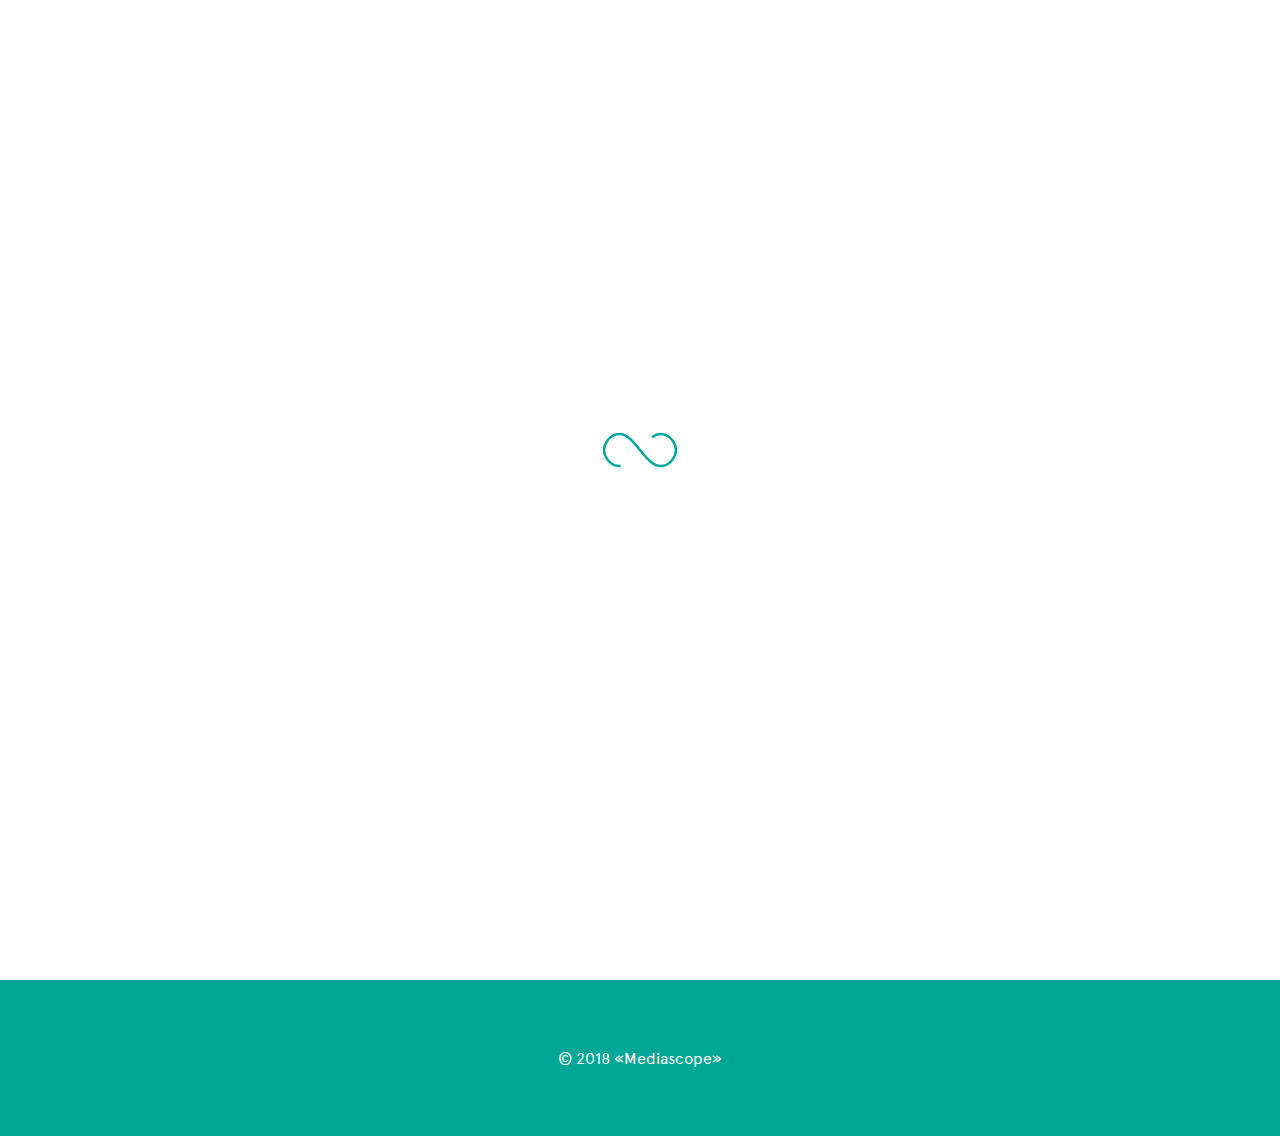
==== index.html @ ae31026d "Initial commit" ====
<!DOCTYPE html>
<html>
  <head>
    <meta charset="UTF-8">
    <title>Конференция Mediascope — Конференция «День Бренда 2018»</title>
    <meta name="viewport" content="initial-scale=1.0, width=device-width">
    <link rel="shortcut icon" href="favicon.ico">
    <link rel="stylesheet" href="css/styles.css">
    <!-- [if IE]><meta http-equiv="X-UA-Compatible" content="IE=edge;chrome=1"><![endif]-->
    <!-- [if lt IE 8]><script src="http://ie7-js.googlecode.com/svn/version/2.1(beta4)/IE8.js"></script><![endif] -->
    <!-- [if lt IE 9]><script src="http://html5shiv.googlecode.com/svn/trunk/html5.js"></script><![endif]-->
  </head>
  <body class="page-index">
    <div class="preloader"></div>
    <div class="header js-header container">
      <div class="row">
        <div class="col-6 col-md-2">
          <h1 class="logo">Клиентская конференция Mediascope</h1>
        </div>
        <div class="col-6 col-md-10 nav-toggle-wrap">
          <button class="nav-toggle js-nav-toggle" type="button"><span> </span></button>
        </div>
        <div class="col-12 col-md-10">
          <ul class="nav">
            <li class="active"><a href="index.html">Конференция 2018</a></li>
            <li><a href="archive.html">Архив конференций</a></li>
          </ul>
        </div>
      </div>
    </div>
    <div class="js-main block">
      <div class="container">
        <div class="row">
          <div class="col-md-12">
            <h2 class="title title-main">Материалы Клиентской конференции Mediascope 2018</h2>
          </div>
        </div>
        <div class="row">
          <div class="col-sm-6 col-md-4">
            <div class="archive-item">
              <h6 class="title title-sm title-nocups">Развитие медиаизмерений в России</h6>
              <p class="who">Руслан Тагиев<br><small>Генеральный директор Mediascope</small></p>
              <p>
              	<a href="upload/files/2018/mediascope_conference_2018_media_research.pdf" target="_blank">Скачать презентацию</a><br>
              	<a href="https://youtu.be/K8tIDj_GkiA" target="_blank">Смотреть видео</a>
              </p>
            </div>
          </div>
          <div class="col-sm-6 col-md-4">
            <div class="archive-item">
              <h6 class="title title-sm title-nocups">Телевизионные измерения 2018-2019</h6>
              <p class="who">Ксения Ачкасова<br><small>Директор по телевизионным исследованиям Mediascope</small></p>
              <p>
              	<a href="upload/files/2018/mediascope_conference_2018_tv.pdf" target="_blank">Скачать презентацию</a><br>
              	<a href="https://youtu.be/12CxzKkKiMg" target="_blank">Смотреть видео</a>
              </p>
            </div>
          </div>
          <div class="col-sm-6 col-md-4">
            <div class="archive-item">
              <h6 class="title title-sm title-nocups">Измерение аудитории интернета</h6>
              <p class="who">Инесса Ишунькина<br><small>Директор по интернет исследованиям Mediascope</small></p>
              <p>
              	<a href="upload/files/2018/mediascope_conference_2018_internet.pdf" target="_blank">Скачать презентацию</a><br>
              	<a href="https://youtu.be/vBXqk60OeuY" target="_blank">Смотреть видео</a>
              </p>
            </div>
          </div>
          <div class="col-sm-6 col-md-4">
            <div class="archive-item">
              <h6 class="title title-sm title-nocups">О спорте и не только</h6>
              <p class="who">Иван Угрюмов<br><small>Руководитель сектора специализированных проектов Mediascope</small></p>
              <p>
              	<a href="upload/files/2018/mediascope_conference_2018_sport_research.pdf" target="_blank">Скачать презентацию</a><br>
              	<a href="https://youtu.be/QYQ9LpcwH6M" target="_blank">Смотреть видео</a>
              </p>
            </div>
          </div>
          <div class="col-sm-6 col-md-4">
            <div class="archive-item">
              <h6 class="title title-sm title-nocups">The World Wide Web & Print Media</h6>
              <p class="who">
                Peter Masson<br><small>Директор по технологиям Bucknull&Masson International</small>
                <br>
                Josephine Bucknull<br><small>Генеральный директор Bucknull&Masson International</small>
              </p>
              <p>
              	<a href="upload/files/2018/mediascope_conference_2018_www_and_print_media.pdf" target="_blank">Скачать презентацию</a><br>
              	<a href="https://youtu.be/uJKnagqDc7c" target="_blank">Смотреть видео</a>
              </p>
            </div>
          </div>
          <div class="col-sm-6 col-md-4">
            <div class="archive-item">
              <h6 class="title title-sm title-nocups">Исследование прессы: Итоги и перспективы развития</h6>
              <p class="who">Марина Лучина<br><small>Руководитель сектора исследований прессы Mediascope</small></p>
              <p>
              	<a href="upload/files/2018/mediascope_conference_2018_print_madia.pdf" target="_blank">Скачать презентацию</a><br>
              	<a href="https://youtu.be/5zVQOFu2cTg" target="_blank">Смотреть видео</a>
              </p>
            </div>
          </div>
          <div class="col-sm-6 col-md-4">
            <div class="archive-item">
              <h6 class="title title-sm title-nocups">Основные тренды рынка радио в России. Развитие радиопроектов Mediascope</h6>
              <p class="who">Юлия Николаева<br><small>Руководитель сектора исследований радио Mediascope</small></p>
              <p>
              	<a href="upload/files/2018/mediascope_conference_2018_radio.pdf" target="_blank">Скачать презентацию</a><br>
              	<a href="https://youtu.be/lbNL6uOc9xk" target="_blank">Смотреть видео</a>
              </p>
            </div>
          </div>
        </div>
      </div>
    </div>
    <div class="footer js-footer block">
      <div class="container">
        <div class="row">
          <div class="col-md-12">
            <p class="align-center">© 2018 «Mediascope»</p>
          </div>
        </div>
      </div>
    </div>    
    <script src="https://code.jquery.com/jquery-3.2.1.min.js" integrity="sha256-hwg4gsxgFZhOsEEamdOYGBf13FyQuiTwlAQgxVSNgt4=" crossorigin="anonymous"></script>
    <script src="js/preloader.jquery.js"></script>
    <script src="js/script.js"></script>
  </body>
</html>
---- css/styles.css ----
@import url('../css/normalize.css');@import url('../css/bootstrap-grid.css');.color-main{color:#00a696!important}@font-face{font-family:"Apercu";src:url("../fonts/ApercuPro-Regular/ApercuPro.eot");src:url("../fonts/ApercuPro-Regular/ApercuPro.eot?#iefix") format("embedded-opentype"), url("../fonts/ApercuPro-Regular/ApercuPro.woff") format("woff"), url("../fonts/ApercuPro-Regular/ApercuPro.ttf") format("truetype"), url("../fonts/ApercuPro-Regular/ApercuPro.svg#ApercuPro") format("svg");font-style:normal;font-weight:normal}@font-face{font-family:"Apercu";src:url("../fonts/ApercuPro-Bold/ApercuPro-Bold.eot");src:url("../fonts/ApercuPro-Bold/ApercuPro-Bold.eot?#iefix") format("embedded-opentype"), url("../fonts/ApercuPro-Bold/ApercuPro-Bold.woff") format("woff"), url("../fonts/ApercuPro-Bold/ApercuPro-Bold.ttf") format("truetype"), url("../fonts/ApercuPro-Bold/ApercuPro-Bold.svg#ApercuPro-Bold") format("svg");font-style:normal;font-weight:bold}@-ms-viewport{width:device-width}html{-webkit-box-sizing:border-box;box-sizing:border-box;-ms-overflow-style:scrollbar}*,:after,:before{-webkit-box-sizing:inherit;box-sizing:inherit}figure{margin:0}.hidden{display:none}.clear{clear:both}.align-center{text-align:center}.align-left{text-align:left}.align-right{text-align:right}.pull-left{float:left!important}.pull-right{float:right!important}.tr-all{-webkit-transition:all 0.5s ease;-o-transition:all 0.5s ease;transition:all 0.5s ease}img{display:block;max-width:100%;height:auto!important}button,html input[type=button],input[type=reset],input[type=submit]{-webkit-appearance:button}.d-flex{display:-webkit-box;display:-webkit-flex;display:-ms-flexbox;display:flex;-webkit-box-orient:vertical;-webkit-box-direction:normal;-webkit-flex-direction:column;-ms-flex-direction:column;flex-direction:column;-webkit-box-pack:center;-webkit-justify-content:center;-ms-flex-pack:center;justify-content:center;-webkit-box-align:center;-webkit-align-items:center;-ms-flex-align:center;align-items:center;-webkit-align-content:center;-ms-flex-line-pack:center;align-content:center;text-align:center}body{-webkit-box-sizing:border-box;box-sizing:border-box;padding:0;margin:0;font:normal 16px/1 'Apercu', sans-serif}a,body{color:#3c3c3b}a:hover{color:#777776}p{line-height:1.5}ul{padding:0;margin:0}.preloader{position:fixed;left:0;top:0;width:100%;height:100%;z-index:9999;background:#fff url(../img/loader.svg) center no-repeat;background-size:80px auto;-webkit-transition:all 0.5s ease;-o-transition:all 0.5s ease;transition:all 0.5s ease}.title{font-weight:bold;font-size:24px;line-height:1.2;text-transform:uppercase;color:#3c3c3b;margin-bottom:10px}.title.title-main{margin-top:0}.title.title-nocups{text-transform:none}.title.title-sm{font-size:18px}.header{padding-top:20px;padding-bottom:20px}.header .row{-webkit-box-align:center;-webkit-align-items:center;-ms-flex-align:center;align-items:center}.logo{display:block;background:url(../img/logo.svg) no-repeat center left;background-size:contain;width:100%;max-width:83px;height:92px;text-indent:-9999px;font-size:0;margin:0;overflow:hidden}.bottom-logo{display:block;max-width:200px;margin:auto}.btn{text-transform:uppercase;padding:20px;font-weight:bold;display:inline-block;cursor:pointer;-webkit-transition:all 0.5s ease;-o-transition:all 0.5s ease;transition:all 0.5s ease}.btn.btn-ms{background-color:#00a696;color:white}.btn.btn-ms:hover{background-color:#00c0ad}.btn,.btn:hover{text-decoration:none}.btn.fixed-reg-btn{display:none;position:fixed;top:50%;right:0;margin-top:-162px;padding:0 20px;background-color:transparent;color:#3c3c3b;-webkit-transform:rotate(-90deg) translate(-82px, 117px);-ms-transform:rotate(-90deg) translate(-82px, 117px);transform:rotate(-90deg) translate(-82px, 117px);z-index:10}.btn.fixed-reg-btn:hover{right:20px}.btn.fixed-reg-btn .btn-inner{position:relative;z-index:11;padding:20px 20px 60px}.btn.fixed-reg-btn .btn-inner,.btn.fixed-reg-btn:after,.btn.fixed-reg-btn:before{background-color:#fce900}.btn.fixed-reg-btn:after,.btn.fixed-reg-btn:before{content:"";display:block;width:62px;height:100%;position:absolute;top:7px}.btn.fixed-reg-btn:before{left:0;-webkit-transform:rotate(24deg);-ms-transform:rotate(24deg);transform:rotate(24deg)}.btn.fixed-reg-btn:after{left:auto;right:0;-webkit-transform:rotate(-24deg);-ms-transform:rotate(-24deg);transform:rotate(-24deg)}.btn.btn-reg-large{padding:40px;background:transparent url(../img/border_yellow.svg) center no-repeat;background-size:100% 100%}.btn.btn-ft{padding:12px;letter-spacing:.1em;font-size:13px;color:white;border:2px solid white}.btn.btn-ft:hover{border-color:#fce900;background-color:#fce900;color:#3c3c3b}.nav-toggle{background-color:transparent;border:none;position:relative;float:right;width:35px;height:25px;padding:0;cursor:pointer;z-index:200}.nav-toggle span,.nav-toggle span:after,.nav-toggle span:before{position:absolute;background-color:#00a696;display:block;height:3px;width:100%;-webkit-transition:all .5s ease;-o-transition:all .5s ease;transition:all .5s ease}.nav-toggle span:after,.nav-toggle span:before{content:'';left:0}.nav-toggle span:before{top:-11px}.nav-toggle span:after{top:11px}.nav{display:none}.nav li{list-style:none}.nav li.active a,.nav li a:hover{color:#00a696}.nav li a{-webkit-transition:all 0.5s ease;-o-transition:all 0.5s ease;transition:all 0.5s ease;display:block;padding:20px;text-transform:uppercase;text-decoration:none;font-size:16px;font-weight:bold}.nav-bottom li{list-style:none;margin-bottom:16px}.nav-bottom li a{-webkit-transition:all 0.5s ease;-o-transition:all 0.5s ease;transition:all 0.5s ease;color:white}.nav-bottom li.active a,.nav-bottom li a:hover{text-decoration:none;color:#fce900}.ft-cont-list li{list-style:none;margin-bottom:16px}.ft-cont-list li a{-webkit-transition:all 0.5s ease;-o-transition:all 0.5s ease;transition:all 0.5s ease;color:white;text-decoration:none}.ft-cont-list li a:hover{color:#fce900}.block{padding:50px 0;background-color:white}.block-light{padding:50px 0;background-color:#f3f3f3}.footer{color:white;position:relative;padding:50px 0;background-color:#00a696}.ft-title{font-size:21px;margin:0 0 24px;font-weight:bold;text-transform:uppercase}.ft-cont-list li{display:-webkit-box;display:-webkit-flex;display:-ms-flexbox;display:flex;-webkit-box-orient:horizontal;-webkit-box-direction:normal;-webkit-flex-direction:row;-ms-flex-direction:row;flex-direction:row;-webkit-box-pack:left;-webkit-justify-content:left;-ms-flex-pack:left;justify-content:left;-webkit-box-align:center;-webkit-align-items:center;-ms-flex-align:center;align-items:center;-webkit-align-content:center;-ms-flex-line-pack:center;align-content:center;text-align:center;text-align:left;-webkit-box-align:start;-webkit-align-items:flex-start;-ms-flex-align:start;align-items:flex-start}.ft-cont-list .icon{padding-right:10px}table{border-spacing:0;border-collapse:collapse}table td{border-collapse:collapse;vertical-align:top;padding:10px 5px;margin:0}.tr-border td{border-bottom:2px solid #dddddc}.tr-hover{-webkit-transition:all 0.5s ease;-o-transition:all 0.5s ease;transition:all 0.5s ease;background-color:#f3f3f3}.tab{margin-bottom:15px;-webkit-transition:all 0.5s ease;-o-transition:all 0.5s ease;transition:all 0.5s ease}.tab .tab-inner{display:none;padding:10px 15px}.tab .tab-header{padding:15px;border:2px solid #777776;cursor:pointer}.tab .tab-header *{font-size:18px;text-transform:uppercase;margin:0}.tab .tab-header.open,.tab .tab-header:hover{border-color:#00a696}.tab .tab-header.open *,.tab .tab-header:hover *{color:#00a696}.md-modal{position:absolute;top:0;left:0;width:100%;max-width:1170px;min-width:320px;height:auto;z-index:20000;visibility:hidden;-webkit-backface-visibility:hidden;backface-visibility:hidden}.md-content{margin:15px;-webkit-font-smoothing:antialiased}.md-show{visibility:visible}.md-close{position:absolute;right:0;top:0;font:normal 4em/0.5 serif;border:none;background-color:transparent;color:#00a696;padding:0;margin:0;cursor:pointer;-webkit-transition:all 0.5s ease;-o-transition:all 0.5s ease;transition:all 0.5s ease}.md-close:hover{-webkit-transform:scale(1.2);-ms-transform:scale(1.2);transform:scale(1.2)}.md-overlay{position:fixed;width:100%;height:100%;visibility:hidden;top:0;left:0;z-index:1000;opacity:0;background:rgba(255, 255, 255, 0.95);-webkit-transition:all 0.3s;-o-transition:all 0.3s;transition:all 0.3s}.md-show~.md-overlay{opacity:1;visibility:visible}.md-effect-12 .md-content{-webkit-transform:scale(0.8);-moz-transform:scale(0.8);-ms-transform:scale(0.8);transform:scale(0.8);opacity:0;-webkit-transition:all 0.3s;-moz-transition:all 0.3s;-o-transition:all 0.3s;transition:all 0.3s}.md-show.md-effect-12 .md-content{-webkit-transform:scale(1);-moz-transform:scale(1);-ms-transform:scale(1);transform:scale(1);opacity:1}@media screen and (max-height:560px){.btn.fixed-reg-btn{top:100px;margin-top:0;font-size:14px}}@media screen and (min-width:480px){.header{padding-bottom:0}.title{font-size:21px;margin-bottom:32px}}@media screen and (max-width:991px){.nav.open{background-color:#f3f3f3;margin:30px auto}.main-title{padding-top:30px;padding-bottom:30px}}@media screen and (min-width:992px) and (max-width:1169px){.ft-cont-list li{font-size:14px}}@media screen and (max-width:1169px){.footer .row>div:not(:last-child){margin-bottom:30px}}@media screen and (min-width:992px){.nav{display:-webkit-box!important;display:-webkit-flex!important;display:-ms-flexbox!important;display:flex!important;float:right;height:90px;display:flex;-webkit-box-orient:horizontal;-webkit-box-direction:normal;-webkit-flex-direction:row;-ms-flex-direction:row;flex-direction:row;-webkit-box-pack:right;-webkit-justify-content:right;-ms-flex-pack:right;justify-content:right;-webkit-box-align:center;-webkit-align-items:center;-ms-flex-align:center;align-items:center;-webkit-align-content:center;-ms-flex-line-pack:center;align-content:center;text-align:center}.nav li{list-style:none;-webkit-box-flex:0;-webkit-flex:0 0 auto;-ms-flex:0 0 auto;flex:0 0 auto}.nav li.active a{color:#00a696}.nav li a{display:block;padding:30px 10px;text-transform:uppercase;text-decoration:none;font-size:14px;font-weight:bold}.nav-toggle-wrap{display:none}.btn.fixed-reg-btn{display:block;padding:0 32px;-webkit-transform:rotate(-90deg) translate(-82px, 147px);-ms-transform:rotate(-90deg) translate(-82px, 147px);transform:rotate(-90deg) translate(-82px, 147px)}.btn.fixed-reg-btn:hover{right:32px}.btn.fixed-reg-btn .btn-inner{padding:32px 32px 96px}.btn.btn-reg-large{font-size:21px;padding:70px}.btn.btn-reg-large:hover{-webkit-transform:scale(1.05);-ms-transform:scale(1.05);transform:scale(1.05)}.block{padding:80px 0}.footer.block{padding:50px 0}.tab .tab-inner{padding:10px 20px}.tab .tab-header{padding:20px}.md-modal{position:fixed;top:50%;left:50%;-webkit-transform:translateX(-50%) translateY(-50%);-ms-transform:translateX(-50%) translateY(-50%);transform:translateX(-50%) translateY(-50%)}}@media screen and (min-width:1170px){.nav li a{padding-left:20px;padding-right:20px}}.btn.fixed-reg-btn,.nav-bottom li:last-child{display:none}.about-gallery img{padding:10px;-webkit-transition:all 0.5s ease;-o-transition:all 0.5s ease;transition:all 0.5s ease}.about-gallery a:hover img{opacity:.7}.grid-item{width:100%}.speakers-block-row img{margin-bottom:60px;-webkit-transition:all 0.5s ease;-o-transition:all 0.5s ease;transition:all 0.5s ease}.speakers-block-row a{display:block;max-width:500px;margin:auto;text-decoration:none}.speakers-block-row a:hover img{opacity:.7}.speakers-block-row a:hover .vocation{color:#3c3c3b}.speaker-name{text-transform:none;margin:20px 0 5px}.vocation{margin:0 0 15px;line-height:1.2;min-height:3em}.md-modal .vocation{margin:0 3em 35px 0}.program-table{width:100%;max-width:600px;margin:auto}.program-table tr:hover{-webkit-transition:all 0.5s ease;-o-transition:all 0.5s ease;transition:all 0.5s ease;background-color:#f3f3f3}.program-table td{vertical-align:middle;padding-top:20px;padding-bottom:20px;font-size:18px}.program-table td:first-child{width:35%;font-size:21px;font-weight:bold}.program-table .program-speaker{font-size:14px}.location-map{height:300px}.location-block .address-block p{font-size:18px;margin:0}.location-block .address-block p:last-child{margin-bottom:2em}.location-block .address-block strong{font-size:21px}.schudle-row img{display:none}.reach-table{width:100%;margin-bottom:20px}.reach-table td{text-align:center;vertical-align:middle;font-size:20px}.reach-table tr:not(:last-child) td{border-bottom:2px solid #dddddc}.reach-table tr:first-child{-webkit-transition:all 0.5s ease;-o-transition:all 0.5s ease;transition:all 0.5s ease;background-color:#f3f3f3}.reach-table tr:first-child td{font-size:16px;font-weight:bold}.reach-table tr:hover{-webkit-transition:all 0.5s ease;-o-transition:all 0.5s ease;transition:all 0.5s ease;background-color:#f3f3f3}.archive-tabs{margin-bottom:100px}.archive-tabs .tab-inner{padding-top:30px;padding-bottom:0}.archive-item{margin-bottom:50px}.archive-item *{margin-top:0}.archive-item .title{margin-bottom:10px}.archive-item a{color:#00a696}.archive-item a:hover{text-decoration:none}@media screen and (min-width:768px){.location-map{height:540px}.grid-item{width:50%}}@media screen and (min-width:992px){.grid-item{width:33.3332%}.about-gallery a:hover img{-webkit-transform:scale(0.9);-ms-transform:scale(0.9);transform:scale(0.9)}.archive-block{padding-bottom:30px}.online-block{padding:150px 0}.speaker-name{margin-top:0}.schudle-row{padding:20px 0}.schudle-row .title{margin-top:0}.schudle-row img{display:block}}
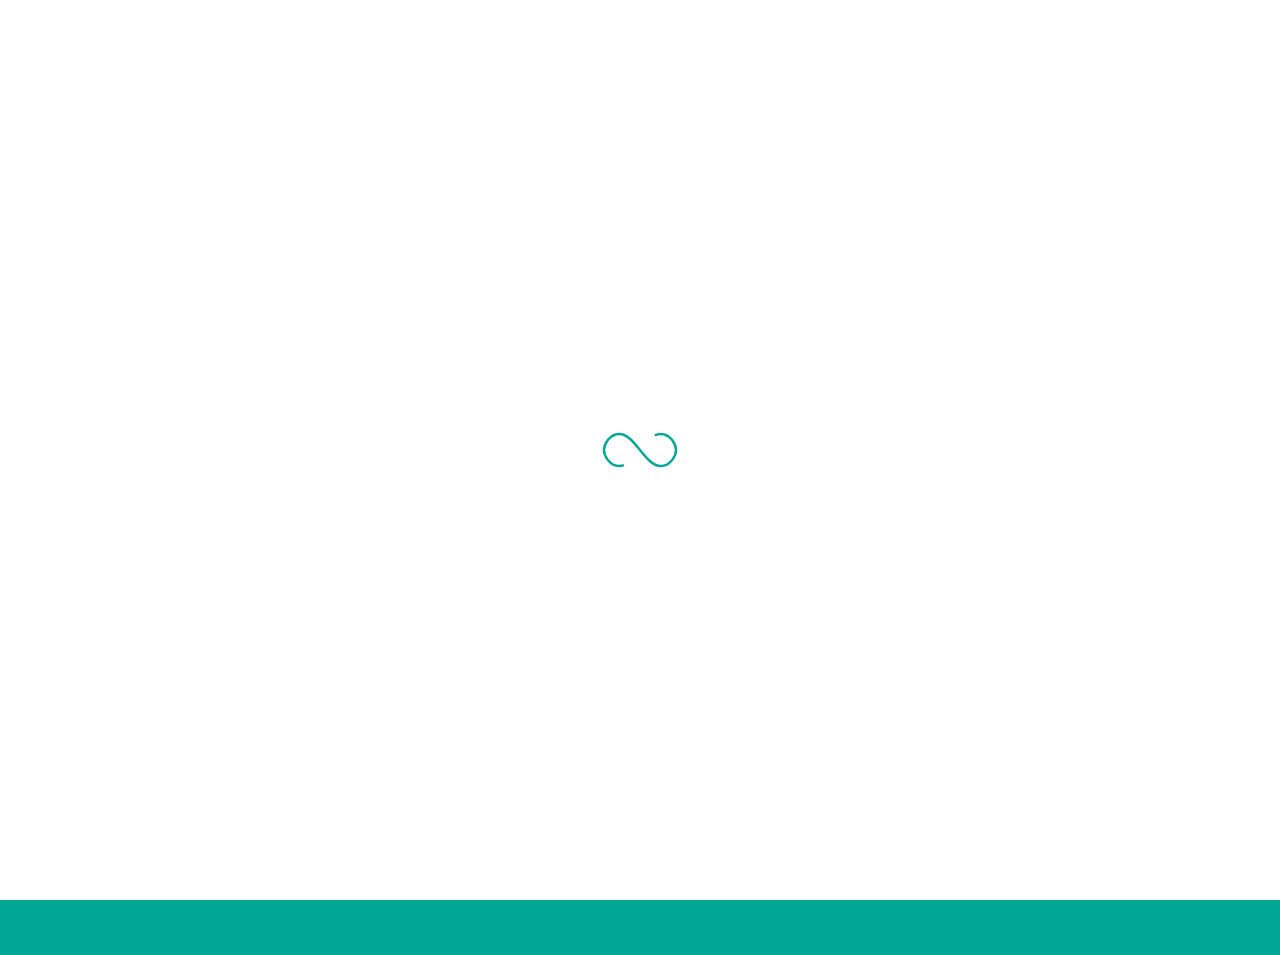
==== commit 1fc78391: "2018 and 2019 archives added" ====
--- a/index.html
+++ b/index.html
@@ -1,8 +1,8 @@
 <!DOCTYPE html>
-<html>
+<html lang="ru">
   <head>
     <meta charset="UTF-8">
-    <title>Конференция Mediascope — Конференция «День Бренда 2018»</title>
+    <title>Конференция Mediascope — Архив</title>
     <meta name="viewport" content="initial-scale=1.0, width=device-width">
     <link rel="shortcut icon" href="favicon.ico">
     <link rel="stylesheet" href="css/styles.css">
@@ -22,8 +22,8 @@
         </div>
         <div class="col-12 col-md-10">
           <ul class="nav">
-            <li class="active"><a href="index.html">Конференция 2018</a></li>
-            <li><a href="archive.html">Архив конференций</a></li>
+            <li><a href="https://conf.mediascope.net">Конференция 2020</a></li>
+            <li class="active"><a href="index.html">Архив</a></li>
           </ul>
         </div>
       </div>
@@ -32,82 +32,408 @@
       <div class="container">
         <div class="row">
           <div class="col-md-12">
-            <h2 class="title title-main">Материалы Клиентской конференции Mediascope 2018</h2>
+            <h2 class="title title-main">Архив материалов</h2>
           </div>
         </div>
+      </div>
+      <div class="container">
         <div class="row">
-          <div class="col-sm-6 col-md-4">
-            <div class="archive-item">
-              <h6 class="title title-sm title-nocups">Развитие медиаизмерений в России</h6>
-              <p class="who">Руслан Тагиев<br><small>Генеральный директор Mediascope</small></p>
-              <p>
-              	<a href="upload/files/2018/mediascope_conference_2018_media_research.pdf" target="_blank">Скачать презентацию</a><br>
-              	<a href="https://youtu.be/K8tIDj_GkiA" target="_blank">Смотреть видео</a>
-              </p>
-            </div>
-          </div>
-          <div class="col-sm-6 col-md-4">
-            <div class="archive-item">
-              <h6 class="title title-sm title-nocups">Телевизионные измерения 2018-2019</h6>
-              <p class="who">Ксения Ачкасова<br><small>Директор по телевизионным исследованиям Mediascope</small></p>
-              <p>
-              	<a href="upload/files/2018/mediascope_conference_2018_tv.pdf" target="_blank">Скачать презентацию</a><br>
-              	<a href="https://youtu.be/12CxzKkKiMg" target="_blank">Смотреть видео</a>
-              </p>
-            </div>
-          </div>
-          <div class="col-sm-6 col-md-4">
-            <div class="archive-item">
-              <h6 class="title title-sm title-nocups">Измерение аудитории интернета</h6>
-              <p class="who">Инесса Ишунькина<br><small>Директор по интернет исследованиям Mediascope</small></p>
-              <p>
-              	<a href="upload/files/2018/mediascope_conference_2018_internet.pdf" target="_blank">Скачать презентацию</a><br>
-              	<a href="https://youtu.be/vBXqk60OeuY" target="_blank">Смотреть видео</a>
-              </p>
-            </div>
-          </div>
-          <div class="col-sm-6 col-md-4">
-            <div class="archive-item">
-              <h6 class="title title-sm title-nocups">О спорте и не только</h6>
-              <p class="who">Иван Угрюмов<br><small>Руководитель сектора специализированных проектов Mediascope</small></p>
-              <p>
-              	<a href="upload/files/2018/mediascope_conference_2018_sport_research.pdf" target="_blank">Скачать презентацию</a><br>
-              	<a href="https://youtu.be/QYQ9LpcwH6M" target="_blank">Смотреть видео</a>
-              </p>
-            </div>
-          </div>
-          <div class="col-sm-6 col-md-4">
-            <div class="archive-item">
-              <h6 class="title title-sm title-nocups">The World Wide Web & Print Media</h6>
-              <p class="who">
-                Peter Masson<br><small>Директор по технологиям Bucknull&Masson International</small>
-                <br>
-                Josephine Bucknull<br><small>Генеральный директор Bucknull&Masson International</small>
-              </p>
-              <p>
-              	<a href="upload/files/2018/mediascope_conference_2018_www_and_print_media.pdf" target="_blank">Скачать презентацию</a><br>
-              	<a href="https://youtu.be/uJKnagqDc7c" target="_blank">Смотреть видео</a>
-              </p>
-            </div>
-          </div>
-          <div class="col-sm-6 col-md-4">
-            <div class="archive-item">
-              <h6 class="title title-sm title-nocups">Исследование прессы: Итоги и перспективы развития</h6>
-              <p class="who">Марина Лучина<br><small>Руководитель сектора исследований прессы Mediascope</small></p>
-              <p>
-              	<a href="upload/files/2018/mediascope_conference_2018_print_madia.pdf" target="_blank">Скачать презентацию</a><br>
-              	<a href="https://youtu.be/5zVQOFu2cTg" target="_blank">Смотреть видео</a>
-              </p>
-            </div>
-          </div>
-          <div class="col-sm-6 col-md-4">
-            <div class="archive-item">
-              <h6 class="title title-sm title-nocups">Основные тренды рынка радио в России. Развитие радиопроектов Mediascope</h6>
-              <p class="who">Юлия Николаева<br><small>Руководитель сектора исследований радио Mediascope</small></p>
-              <p>
-              	<a href="upload/files/2018/mediascope_conference_2018_radio.pdf" target="_blank">Скачать презентацию</a><br>
-              	<a href="https://youtu.be/lbNL6uOc9xk" target="_blank">Смотреть видео</a>
-              </p>
+          <div class="col-md-12">
+            <div class="tabs archive-tabs js-tabs">
+              <div class="tab">
+                <div class="tab-header">
+                  <h6>Конференция 2019</h6>
+                </div>
+                <div class="tab-inner">
+                  <div class="row">
+                    <div class="col-sm-6 col-md-4">
+                      <div class="archive-item">
+                        <h6 class="title title-sm title-nocups">25 лет: из прошлого в будущее</h6>
+                        <p class="who">Ксения Ачкасова</p>
+                        <p>
+                          <a href="upload/files/2019/k_achkasova_iz_proshlogo_v_bydyschee.pdf" target="_blank">Презентация</a>, 
+                          <a href="https://youtu.be/IGmSBbr9_aE" target="_blank">Видео</a>
+                        </p>
+                      </div>
+                    </div>
+                    <div class="col-sm-6 col-md-4">
+                      <div class="archive-item">
+                        <h6 class="title title-sm title-nocups">Mediascope Data Platform</h6>
+                        <p class="who">Василий Кузьмин</p>
+                        <p>
+                          <a href="upload/files/2019/v_kuzmin_mediascope_data_platform.pdf" target="_blank">Презентация</a>, 
+                          <a href="https://youtu.be/xSo7WElQfWs" target="_blank">Видео</a>
+                        </p>
+                      </div>
+                    </div>
+                    <div class="col-sm-6 col-md-4">
+                      <div class="archive-item">
+                        <h6 class="title title-sm title-nocups">Панельное измерение + Return Path Data</h6>
+                        <p class="who">Иван Угрюмов</p>
+                        <p>
+                          <a href="upload/files/2019/i_ygrumov_panel_izmereniua_rpd.pdf" target="_blank">Презентация</a>, 
+                          <a href="https://youtu.be/majz6QC08CI" target="_blank">Видео</a>
+                        </p>
+                      </div>
+                    </div>
+                    <div class="col-sm-6 col-md-4">
+                      <div class="archive-item">
+                        <h6 class="title title-sm title-nocups">Измерение рекламных кампаний в интернете</h6>
+                        <p class="who">Ирина Суанова</p>
+                        <p>
+                          <a href="upload/files/2019/i_suanova_izmenenie_reklam_kamp_v_internete.pdf" target="_blank">Презентация</a>, 
+                          <a href="https://youtu.be/A5ZZary4noU" target="_blank">Видео</a>
+                        </p>
+                      </div>
+                    </div>
+                    <div class="col-sm-6 col-md-4">
+                      <div class="archive-item">
+                        <h6 class="title title-sm title-nocups">Viewability by Mediascope</h6>
+                        <p class="who">Михаил Попонов</p>
+                        <p>
+                          <a href="upload/files/2019/m_poponov_viewability.pdf" target="_blank">Презентация</a>, 
+                          <a href="https://youtu.be/zJiPgqiWduQ" target="_blank">Видео</a>
+                        </p>
+                      </div>
+                    </div>
+                    <div class="col-sm-6 col-md-4">
+                      <div class="archive-item">
+                        <h6 class="title title-sm title-nocups">Brand Pulse</h6>
+                        <p class="who">Марина Пикулева</p>
+                        <p>
+                          <a href="upload/files/2019/m_pikuleva_brand_pulse.pdf" target="_blank">Презентация</a>, 
+                          <a href="https://youtu.be/3xmp-XjLAEA" target="_blank">Видео</a>
+                        </p>
+                      </div>
+                    </div>
+                  </div>
+                </div>
+              </div>
+              <div class="tab">
+                <div class="tab-header">
+                  <h6>Конференция 2018</h6>
+                </div>
+                <div class="tab-inner">
+                  <div class="row">
+                    <div class="col-sm-6 col-md-4">
+                      <div class="archive-item">
+                        <h6 class="title title-sm title-nocups">Развитие медиаизмерений в России</h6>
+                        <p class="who">Руслан Тагиев</p>
+                        <p>
+                          <a href="upload/files/2018/mediascope_conference_2018_media_research.pdf" target="_blank">Презентация</a>, 
+                          <a href="https://youtu.be/K8tIDj_GkiA" target="_blank">Видео</a>
+                        </p>
+                      </div>
+                    </div>
+                    <div class="col-sm-6 col-md-4">
+                      <div class="archive-item">
+                        <h6 class="title title-sm title-nocups">Телевизионные измерения 2018-2019</h6>
+                        <p class="who">Ксения Ачкасова</p>
+                        <p>
+                          <a href="upload/files/2018/mediascope_conference_2018_tv.pdf" target="_blank">Презентация</a>, 
+                          <a href="https://youtu.be/12CxzKkKiMg" target="_blank">Видео</a>
+                        </p>
+                      </div>
+                    </div>
+                    <div class="col-sm-6 col-md-4">
+                      <div class="archive-item">
+                        <h6 class="title title-sm title-nocups">Измерение аудитории интернета</h6>
+                        <p class="who">Инесса Ишунькина</p>
+                        <p>
+                          <a href="upload/files/2018/mediascope_conference_2018_internet.pdf" target="_blank">Презентация</a>, 
+                          <a href="https://youtu.be/vBXqk60OeuY" target="_blank">Видео</a>
+                        </p>
+                      </div>
+                    </div>
+                    <div class="col-sm-6 col-md-4">
+                      <div class="archive-item">
+                        <h6 class="title title-sm title-nocups">О спорте и не только</h6>
+                        <p class="who">Иван Угрюмов</p>
+                        <p>
+                          <a href="upload/files/2018/mediascope_conference_2018_sport_research.pdf" target="_blank">Презентация</a>, 
+                          <a href="https://youtu.be/QYQ9LpcwH6M" target="_blank">Видео</a>
+                        </p>
+                      </div>
+                    </div>
+                    <div class="col-sm-6 col-md-4">
+                      <div class="archive-item">
+                        <h6 class="title title-sm title-nocups">The World Wide Web & Print Media</h6>
+                        <p class="who">Peter Masson, Josephine Bucknull</p>
+                        <p>
+                          <a href="upload/files/2018/mediascope_conference_2018_www_and_print_media.pdf" target="_blank">Презентация</a>, 
+                          <a href="https://youtu.be/uJKnagqDc7c" target="_blank">Видео</a>
+                        </p>
+                      </div>
+                    </div>
+                    <div class="col-sm-6 col-md-4">
+                      <div class="archive-item">
+                        <h6 class="title title-sm title-nocups">Исследование прессы: Итоги и перспективы развития</h6>
+                        <p class="who">Марина Лучина</p>
+                        <p>
+                          <a href="upload/files/2018/mediascope_conference_2018_print_madia.pdf" target="_blank">Презентация</a>, 
+                          <a href="https://youtu.be/5zVQOFu2cTg" target="_blank">Видео</a>
+                        </p>
+                      </div>
+                    </div>
+                    <div class="col-sm-6 col-md-4">
+                      <div class="archive-item">
+                        <h6 class="title title-sm title-nocups">Основные тренды рынка радио в России. Развитие радиопроектов Mediascope</h6>
+                        <p class="who">Юлия Николаева</p>
+                        <p>
+                          <a href="upload/files/2018/mediascope_conference_2018_radio.pdf" target="_blank">Презентация</a>, 
+                          <a href="https://youtu.be/lbNL6uOc9xk" target="_blank">Видео</a>
+                        </p>
+                      </div>
+                    </div>
+                  </div>
+                </div>
+              </div>
+              <div class="tab">
+                <div class="tab-header">
+                  <h6>Конференция 2017</h6>
+                </div>
+                <div class="tab-inner">
+                  <div class="row">
+                    <div class="col-sm-6 col-md-4">
+                      <div class="archive-item">
+                        <h6 class="title title-sm title-nocups">Будущее медиарекламной индустрии</h6>
+                        <p class="who">Сергей Коптев</p>
+                        <p>
+                          <a href="upload/files/2017/mediascope_conference_2017_future_advertising_industry.pdf" target="_blank">Презентация</a>, 
+                          <a href="https://youtu.be/u2_-01FJsOQ" target="_blank">Видео</a>
+                        </p>
+                      </div>
+                    </div>
+                    <div class="col-sm-6 col-md-4">
+                      <div class="archive-item">
+                        <h6 class="title title-sm title-nocups">Телевидение</h6>
+                        <p class="who">Ксения Ачкасова, Ирина Суанова</p>
+                        <p>
+                          <a href="upload/files/2017/mediascope_conference_2017_total_video.pdf" target="_blank">Презентация</a>, 
+                          <a href="https://youtu.be/02JV8cWCY_w" target="_blank">Видео</a>
+                        </p>
+                      </div>
+                    </div>
+                    <div class="col-sm-6 col-md-4">
+                      <div class="archive-item">
+                        <h6 class="title title-sm title-nocups">Пресса</h6>
+                        <p class="who">Марина Лучина</p>
+                        <p>
+                          <a href="upload/files/2017/mediascope_conference_2017_print_media.pdf" target="_blank">Презентация</a>, 
+                          <a href="https://youtu.be/whx1YAFYlSw" target="_blank">Видео</a>
+                        </p>
+                      </div>
+                    </div>
+                    <div class="col-sm-6 col-md-4">
+                      <div class="archive-item">
+                        <h6 class="title title-sm title-nocups">Радио</h6>
+                        <p class="who">Юлия Николаева</p>
+                        <p>
+                          <a href="upload/files/2017/mediascope_conference_2017_radio.pdf" target="_blank">Презентация</a>, 
+                          <a href="https://youtu.be/28ULc9-wXjI" target="_blank">Видео</a>
+                        </p>
+                      </div>
+                    </div>
+                    <div class="col-sm-6 col-md-4">
+                      <div class="archive-item">
+                        <h6 class="title title-sm title-nocups">Интернет</h6>
+                        <p class="who">Инесса Ишунькина, Екатерина Курносова</p>
+                        <p>
+                          <a href="upload/files/2017/mediascope_conference_2017_internet.pdf" target="_blank">Презентация</a>, 
+                          <a href="https://youtu.be/G_m9A9rnuqk" target="_blank">Видео</a>
+                        </p>
+                      </div>
+                    </div>
+                  </div>
+                </div>
+              </div>
+              <div class="tab">
+                <div class="tab-header">
+                  <h6>Конференция 2016</h6>
+                </div>
+                <div class="tab-inner">
+                  <div class="row">
+                    <div class="col-sm-6 col-md-4">
+                      <div class="archive-item">
+                        <h6 class="title title-sm title-nocups">Тренды, вызовы и возможности</h6>
+                        <p class="who">Владимир Щипков</p>
+                        <p>
+                          <a href="upload/files/2016/1-Otkryvayushchij_doklad_Trendy_vyzovy_vozmozhnosti-Vladimir_SHCHipkov.pdf" target="_blank">Презентация</a>, 
+                          <a href="https://www.youtube.com/watch?v=yNcpgPbgvsM" target="_blank">Видео</a>
+                        </p>
+                      </div>
+                    </div>
+                    <div class="col-sm-6 col-md-4">
+                      <div class="archive-item">
+                        <h6 class="title title-sm title-nocups">Динамическое равновесие</h6>
+                        <p class="who">Михаил Райбман</p>
+                        <p>
+                          <a href="upload/files/2016/3-Dinamicheskoe_ravnovesie-Mihail_Rajbman.pdf" target="_blank">Презентация</a>, 
+                          <a href="https://www.youtube.com/watch?v=8jz2pSBGPnQ" target="_blank">Видео</a>
+                        </p>
+                      </div>
+                    </div>
+                    <div class="col-sm-6 col-md-4">
+                      <div class="archive-item">
+                        <h6 class="title title-sm title-nocups">Исследование прессы. Итоги и перспективы развития</h6>
+                        <p class="who">Марина Лучина</p>
+                        <p>
+                          <a href="upload/files/2016/4-Issledovanie_pressy_itogi_i_perspektivy_razvitiya-Marina_Luchina.pdf" target="_blank">Презентация</a>, 
+                          <a href="https://www.youtube.com/watch?v=wKaYwQQvyGo" target="_blank">Видео</a>
+                        </p>
+                      </div>
+                    </div>
+                    <div class="col-sm-6 col-md-4">
+                      <div class="archive-item">
+                        <h6 class="title title-sm title-nocups">Основные тренды рынка радио в России. Развитие радио проектов</h6>
+                        <p class="who">Юлия Николаева</p>
+                        <p>
+                          <a href="upload/files/2016/5-Osnovnye_trendy_rynka_radio_v_Rossii-YUliya_Nikolaeva.pdf" target="_blank">Презентация</a>, 
+                          <a href="https://www.youtube.com/watch?v=MD_UPIH5N8I" target="_blank">Видео</a>
+                        </p>
+                      </div>
+                    </div>
+                    <div class="col-sm-6 col-md-4">
+                      <div class="archive-item">
+                        <h6 class="title title-sm title-nocups">Про мониторинг</h6>
+                        <p class="who">Иван Угрюмов</p>
+                        <p>
+                          <a href="upload/files/2016/7-Monitoring_reklamy-Ivan_Ugryumov.pdf" target="_blank">Презентация</a>, 
+                          <a href="https://www.youtube.com/watch?v=icfJuFQv6-A" target="_blank">Видео</a>
+                        </p>
+                      </div>
+                    </div>
+                    <div class="col-sm-6 col-md-4">
+                      <div class="archive-item">
+                        <h6 class="title title-sm title-nocups">Аудитория интернета</h6>
+                        <p class="who">Инесса Ишунькина, Екатерина Курносова</p>
+                        <p>
+                          <a href="upload/files/2016/8-Auditoriya_interneta-Inessa_Ishunkina-Ekaterina_Kurnosova.pdf" target="_blank">Презентация</a>, 
+                          <a href="https://www.youtube.com/watch?v=1hKRDaBK2Tk" target="_blank">Видео</a>
+                        </p>
+                      </div>
+                    </div>
+                    <div class="col-sm-6 col-md-4">
+                      <div class="archive-item">
+                        <h6 class="title title-sm title-nocups">Телевидение: аудитория и измерения</h6>
+                        <p class="who">Ксения Ачкасова, Ирина Суанова</p>
+                        <p>
+                          <a href="upload/files/2016/9-Televidenie_auditoriya_izmereniya-Kseniya_Achkasova-Irina_Suanova.pdf" target="_blank">Презентация</a>, 
+                          <a href="https://www.youtube.com/watch?v=2qNV9G7mUpo" target="_blank">Видео</a>
+                        </p>
+                      </div>
+                    </div>
+                  </div>
+                </div>
+              </div>
+              <div class="tab">
+                <div class="tab-header">
+                  <h6>Конференция 2015</h6>
+                </div>
+                <div class="tab-inner">
+                  <div class="row">
+                    <div class="col-sm-6 col-md-4">
+                      <div class="archive-item">
+                        <h6 class="title title-sm title-nocups">Marketing Research in a Data Rich World</h6>
+                        <p class="who">Sam Curtis, Евгений Попов</p>
+                        <p>
+                          <a href="upload/files/2015/1_Marketing_Research_in_a_Data-Rich_World_Evgeny_Popov.pdf" target="_blank">Презентация</a>
+                        </p>
+                      </div>
+                    </div>
+                    <div class="col-sm-6 col-md-4">
+                      <div class="archive-item">
+                        <h6 class="title title-sm title-nocups">TNS Value Manager</h6>
+                        <p class="who">Ярослав Зайцев, Bernd Grosserohde</p>
+                        <p>
+                          <a href="upload/files/2015/2_Value_Manager_Yaroslav_Zaitsev_Bernd_Grosserohde.pdf" target="_blank">Презентация</a>
+                        </p>
+                      </div>
+                    </div>
+                    <div class="col-sm-6 col-md-4">
+                      <div class="archive-item">
+                        <h6 class="title title-sm title-nocups">Онлайн-поведение потребителей</h6>
+                        <p class="who">Михаил Райбман</p>
+                        <p>
+                          <a href="upload/files/2015/3_Online_behaviour_of_consumers_Michael_Raibman.pdf" target="_blank">Презентация</a>
+                        </p>
+                      </div>
+                    </div>
+                    <div class="col-sm-6 col-md-4">
+                      <div class="archive-item">
+                        <h6 class="title title-sm title-nocups">Measuring success!</h6>
+                        <p class="who">David Lansanah</p>
+                        <p>
+                          <a href="upload/files/2015/4_Context_measuring_success_David_Lansanah.pdf" target="_blank">Презентация</a>
+                        </p>
+                      </div>
+                    </div>
+                    <div class="col-sm-6 col-md-4">
+                      <div class="archive-item">
+                        <h6 class="title title-sm title-nocups">Радио: результаты измерений и дальнейшие шаги</h6>
+                        <p class="who">Юлия Николаева</p>
+                        <p>
+                          <a href="upload/files/2015/5_Radio_Index_Julia_Nikolaeva.pdf" target="_blank">Презентация</a>
+                        </p>
+                      </div>
+                    </div>
+                    <div class="col-sm-6 col-md-4">
+                      <div class="archive-item">
+                        <h6 class="title title-sm title-nocups">Исследование прессы. Итоги и перспективы развития</h6>
+                        <p class="who">Марина Лучина</p>
+                        <p>
+                          <a href="upload/files/2015/6_NRS_Marina_Luchina.pdf" target="_blank">Презентация</a>
+                        </p>
+                      </div>
+                    </div>
+                    <div class="col-sm-6 col-md-4">
+                      <div class="archive-item">
+                        <h6 class="title title-sm title-nocups">Телевидение в России и мире: расширение горизонтов</h6>
+                        <p class="who">Ксения Ачкасова</p>
+                        <p>
+                          <a href="upload/files/2015/7_TV_Ksenia_Achkasova.pdf" target="_blank">Презентация</a>
+                        </p>
+                      </div>
+                    </div>
+                    <div class="col-sm-6 col-md-4">
+                      <div class="archive-item">
+                        <h6 class="title title-sm title-nocups">SKO videodata integration model</h6>
+                        <p class="who">Mariana Irazoqui</p>
+                        <p>
+                          <a href="upload/files/2015/7_SKO_Mariana.pdf" target="_blank">Презентация</a>
+                        </p>
+                      </div>
+                    </div>
+                    <div class="col-sm-6 col-md-4">
+                      <div class="archive-item">
+                        <h6 class="title title-sm title-nocups">Аудитория интернета в России</h6>
+                        <p class="who">Инесса Ишунькина</p>
+                        <p>
+                          <a href="upload/files/2015/8-1_Internet_Inessa_Ishounkina.pdf" target="_blank">Презентация</a>
+                        </p>
+                      </div>
+                    </div>
+                    <div class="col-sm-6 col-md-4">
+                      <div class="archive-item">
+                        <h6 class="title title-sm title-nocups">Mobile Metering at Kantar</h6>
+                        <p class="who">Alex Johnson</p>
+                        <p>
+                          <a href="upload/files/2015/8-2_Internet_Kantar_Digital_Alex_Johnson.pdf" target="_blank">Презентация</a>
+                        </p>
+                      </div>
+                    </div>
+                    <div class="col-sm-6 col-md-4">
+                      <div class="archive-item">
+                        <h6 class="title title-sm title-nocups">Mobile Measurement</h6>
+                        <p class="who">Garry Partington</p>
+                        <p>
+                          <a href="upload/files/2015/8-3_Internet_RealityMine_Garry_Partington.pdf" target="_blank">Презентация</a>
+                        </p>
+                      </div>
+                    </div>
+                  </div>
+                </div>
+              </div>
             </div>
           </div>
         </div>
@@ -117,7 +443,7 @@
       <div class="container">
         <div class="row">
           <div class="col-md-12">
-            <p class="align-center">© 2018 «Mediascope»</p>
+            <p class="align-center">© 2020 «Mediascope»</p>
           </div>
         </div>
       </div>
@@ -125,5 +451,6 @@
     <script src="https://code.jquery.com/jquery-3.2.1.min.js" integrity="sha256-hwg4gsxgFZhOsEEamdOYGBf13FyQuiTwlAQgxVSNgt4=" crossorigin="anonymous"></script>
     <script src="js/preloader.jquery.js"></script>
     <script src="js/script.js"></script>
+    <script src="js/tabs.js"></script>
   </body>
 </html>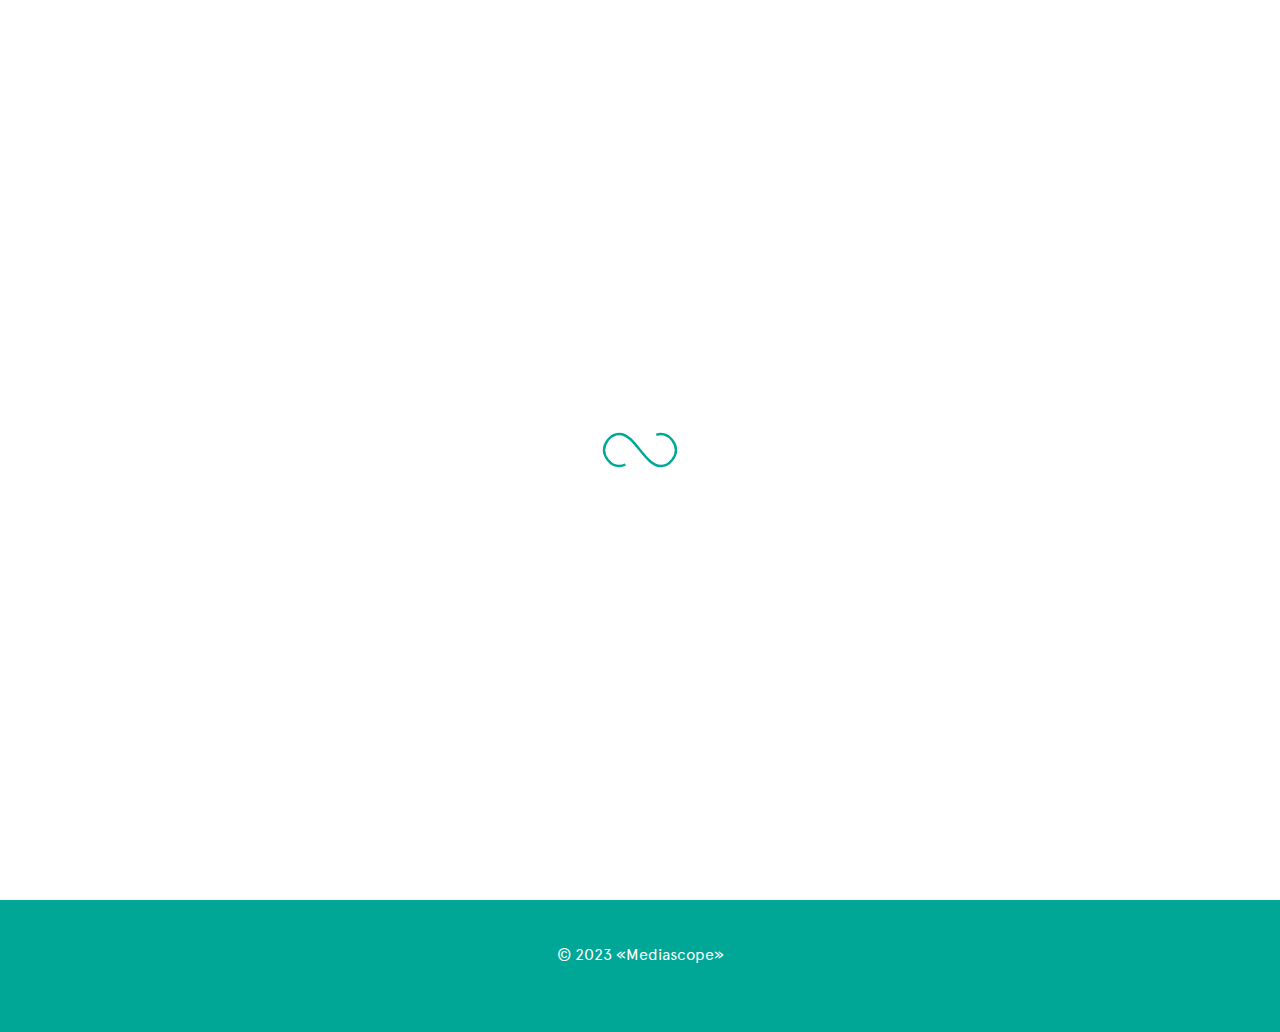
==== commit 75a8ba87: "2020 archive added, logo and date updated" ====
--- a/index.html
+++ b/index.html
@@ -22,7 +22,7 @@
         </div>
         <div class="col-12 col-md-10">
           <ul class="nav">
-            <li><a href="https://conf.mediascope.net">Конференция 2020</a></li>
+            <li><a href="https://conf.mediascope.net">Конференция 2023</a></li>
             <li class="active"><a href="index.html">Архив</a></li>
           </ul>
         </div>
@@ -42,6 +42,65 @@
             <div class="tabs archive-tabs js-tabs">
               <div class="tab">
                 <div class="tab-header">
+                  <h6>Конференция 2020</h6>
+                </div>
+                <div class="tab-inner">
+                  <div class="row">
+                    <div class="col-sm-6 col-md-4">
+                      <div class="archive-item">
+                        <h6 class="title title-sm title-nocups">Приветственное слово</h6>
+                        <p class="who">Руслан Тагиев</p>
+                        <p>
+                          <a href="upload/files/2020/1_Ruslan_Tagiev_Welcome2020.pdf" target="_blank">Презентация</a>, 
+                          <a href="https://youtu.be/P5MnQ-GL9lA" target="_blank">Видео</a>
+                        </p>
+                      </div>
+                    </div>
+                    <div class="col-sm-6 col-md-4">
+                      <div class="archive-item">
+                        <h6 class="title title-sm title-nocups">Развитие медиаизмерений, гибридные подходы и большие данные в исследованиях</h6>
+                        <p class="who">Ксения Ачкасова</p>
+                        <p>
+                          <a href="upload/files/2020/2_Ksenia_Achkasova_Results_2020_Plans_2021.pdf" target="_blank">Презентация</a>, 
+                          <a href="https://youtu.be/7w2jGXZ7uRA" target="_blank">Видео</a>
+                        </p>
+                      </div>
+                    </div>
+                    <div class="col-sm-6 col-md-4">
+                      <div class="archive-item">
+                        <h6 class="title title-sm title-nocups">Как новые технологии Mediascope помогут медиа лучше изучить путь, внимание и действия человека</h6>
+                        <p class="who">Михаил Зотов</p>
+                        <p>
+                          <a href="upload/files/2020/3_Mikhail_Zotov_The_Ultimate_Question_42.pdf" target="_blank">Презентация</a>, 
+                          <a href="https://youtu.be/hrs_7DlNFQ0" target="_blank">Видео</a>
+                        </p>
+                      </div>
+                    </div>
+                    <div class="col-sm-6 col-md-4">
+                      <div class="archive-item">
+                        <h6 class="title title-sm title-nocups">Новые возможности для анализа потребительских рынков</h6>
+                        <p class="who">Марина Пикулева, Олеся Старостина</p>
+                        <p>
+                          <a href="upload/files/2020/4_Marina_Pikuleva_Olesya_Starostina_BrandPulse_one_year_later.pdf" target="_blank">Презентация</a>, 
+                          <a href="https://youtu.be/76iqTIwzbUw" target="_blank">Видео</a>
+                        </p>
+                      </div>
+                    </div>
+                    <div class="col-sm-6 col-md-4">
+                      <div class="archive-item">
+                        <h6 class="title title-sm title-nocups">Как производство разнородных данных приходит к единой модели, а персонализация становится частью аналитики</h6>
+                        <p class="who">Лев Глейзер</p>
+                        <p>
+                          <a href="upload/files/2020/5_Lev_Gleizer_Alpaca_and_Capybaras.pdf" target="_blank">Презентация</a>, 
+                          <a href="https://youtu.be/-kd3DNfN15A" target="_blank">Видео</a>
+                        </p>
+                      </div>
+                    </div>
+                  </div>
+                </div>
+              </div>
+              <div class="tab">
+                <div class="tab-header">
                   <h6>Конференция 2019</h6>
                 </div>
                 <div class="tab-inner">
@@ -443,7 +502,7 @@
       <div class="container">
         <div class="row">
           <div class="col-md-12">
-            <p class="align-center">© 2020 «Mediascope»</p>
+            <p class="align-center">© 2023 «Mediascope»</p>
           </div>
         </div>
       </div>
